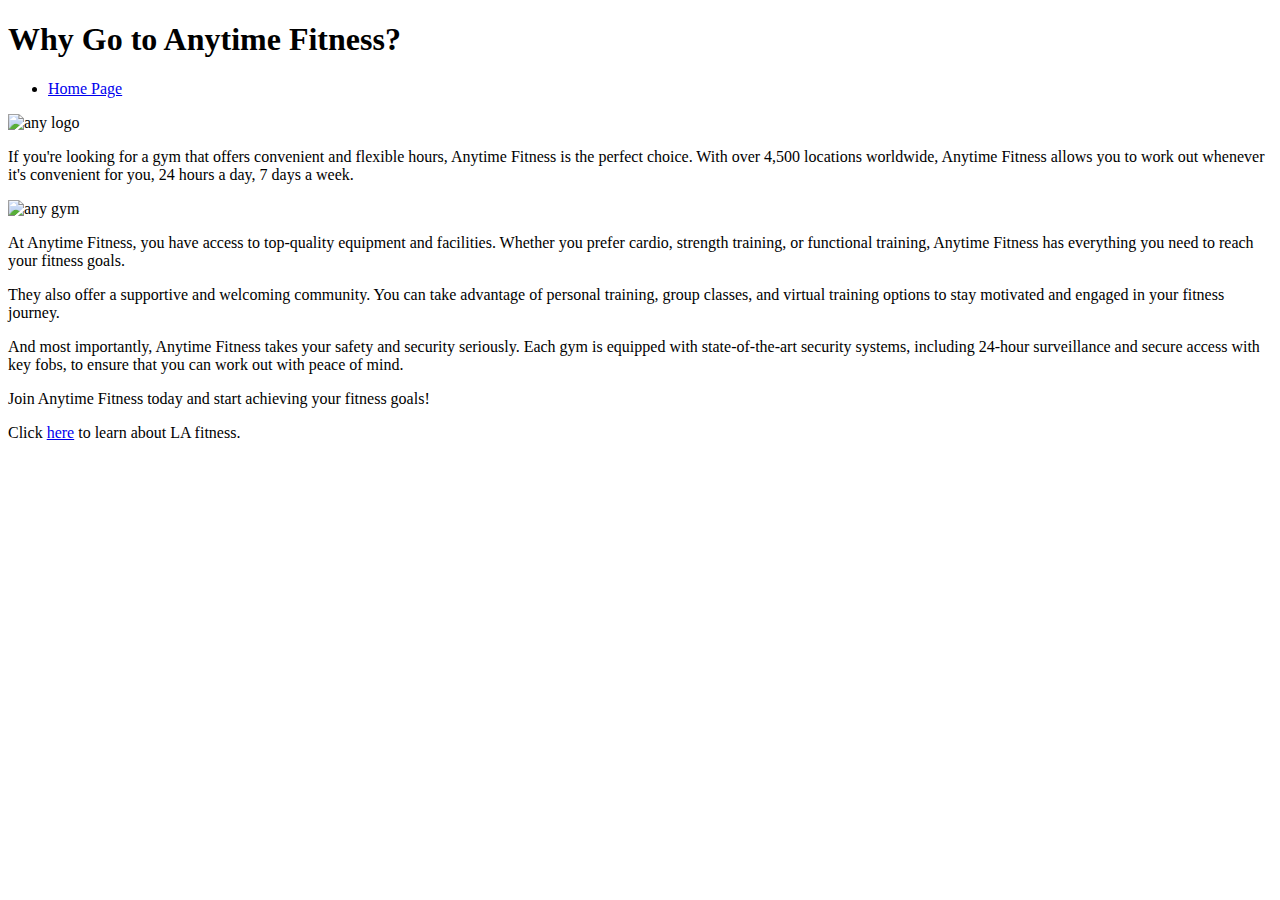
==== anytimefitness.html @ 1a6f94ce "Add files via upload" ====
<!DOCTYPE html>
<html>
  <head>
    <title>Why Go to Anytime Fitness?</title>
	<meta charset="UTF-8">
	<meta name="viewport" content="width=device-width, initial-scale=1.0">
	<link rel="stylesheet" href="css/final.css">
  </head>
  <body>
    <h1>Why Go to Anytime Fitness?</h1>
	<nav>
		<ul>
			<li><a href="index.html">Home Page</a></li>
		</ul>
		</nav>
    <img src="images/anylogo.png" alt="any logo">
    <p>If you're looking for a gym that offers convenient and flexible hours, Anytime Fitness is the perfect choice. With over 4,500 locations worldwide, Anytime Fitness allows you to work out whenever it's convenient for you, 24 hours a day, 7 days a week.</p>
    <img src="images/anygym.jpg" alt="any gym">
    <p>At Anytime Fitness, you have access to top-quality equipment and facilities. Whether you prefer cardio, strength training, or functional training, Anytime Fitness has everything you need to reach your fitness goals.</p>
    <p>They also offer a supportive and welcoming community. You can take advantage of personal training, group classes, and virtual training options to stay motivated and engaged in your fitness journey.</p>
    <p>And most importantly, Anytime Fitness takes your safety and security seriously. Each gym is equipped with state-of-the-art security systems, including 24-hour surveillance and secure access with key fobs, to ensure that you can work out with peace of mind.</p>
    <p>Join Anytime Fitness today and start achieving your fitness goals!</p>
	<p>Click  <a href="LA fitness.html">here</a> to learn about LA fitness.</p>
  </body>
</html>
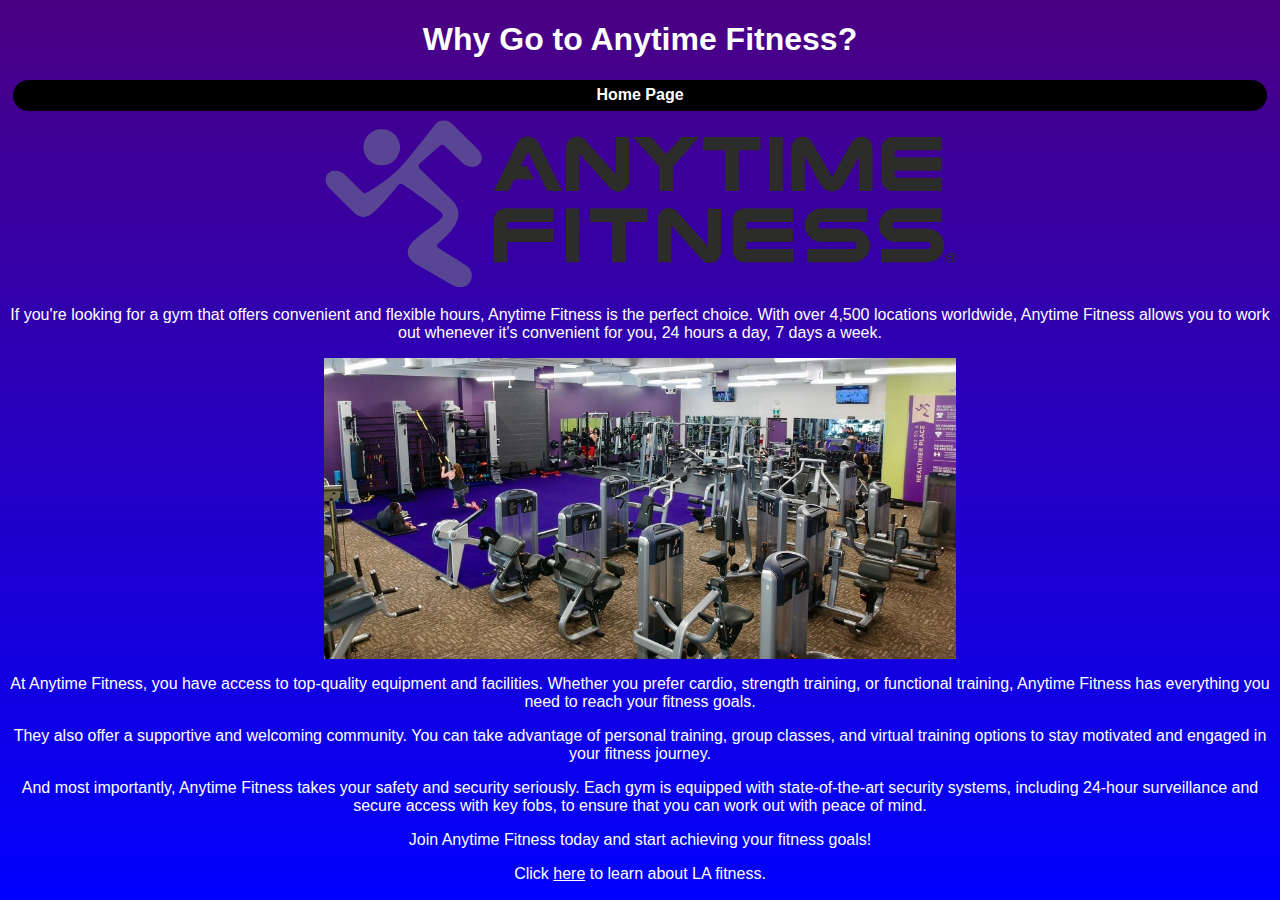
==== commit bb0cb0bd: "Add files via upload" ====
--- a/anytimefitness.html
+++ b/anytimefitness.html
@@ -20,6 +20,6 @@
     <p>They also offer a supportive and welcoming community. You can take advantage of personal training, group classes, and virtual training options to stay motivated and engaged in your fitness journey.</p>
     <p>And most importantly, Anytime Fitness takes your safety and security seriously. Each gym is equipped with state-of-the-art security systems, including 24-hour surveillance and secure access with key fobs, to ensure that you can work out with peace of mind.</p>
     <p>Join Anytime Fitness today and start achieving your fitness goals!</p>
-	<p>Click  <a href="LA fitness.html">here</a> to learn about LA fitness.</p>
+	<p>Click  <a href="LAfitness.html">here</a> to learn about LA fitness.</p>
   </body>
 </html>--- a/css/final.css
+++ b/css/final.css
@@ -0,0 +1,82 @@
+body {
+			background: linear-gradient(to bottom, #4b0082, #0000ff);
+			font-family: Arial, sans-serif;
+			color: white;
+			background-attachment: fixed;
+		}
+		h1, h2, h3 {
+			text-align: center;
+		}
+		.container {
+			max-width: 800px;
+			margin: 0 auto;
+			padding: 20px;
+		}
+		.gym {
+			margin-bottom: 20px;
+			padding: 20px;
+			background-color: #ffffff;
+			border-radius: 5px;
+			box-shadow: 0 2px 5px rgba(0, 0, 0, 0.3);
+		}
+		.gym h2 {
+			margin-top: 0;
+		}
+		.gym img {
+			display: block;
+			margin: 0 auto;
+			max-width: 100%;
+		}
+		a {
+			color: white;
+			text-decoration: underline;
+		}
+		
+		.center {
+			display: block;
+			margin-left: auto;
+			margin-right: auto;
+			width: 50%;
+		}
+		
+		img {
+			display: block;
+			margin: auto;
+			max-width: 50%
+		}
+		p {
+			text-align: center;
+		}
+		ul {
+			text-align: center;
+			list-style: none;
+		}
+		
+		@media only screen and (max-width: 768px) {
+			body {
+				background: linear-gradient( green, black);
+			}
+		}
+		#container {
+		width: 100%;
+		margin-left: auto;
+		margin-right: auto;
+	}
+	nav {
+	font-size: 1em;
+	font-weight: bold;
+	text-align: center;
+}
+nav ul { padding: 0;
+		margin-top: 0.5em;
+		margin-bottom: 0.5em;
+}
+nav li { background-color: #000000;
+		border-radius: 1em;
+		list-style-type: none;
+		margin: 0.3em;
+		padding: 0.4em;
+}
+nav li a { color: #ffffff;
+		text-decoration: none;
+}